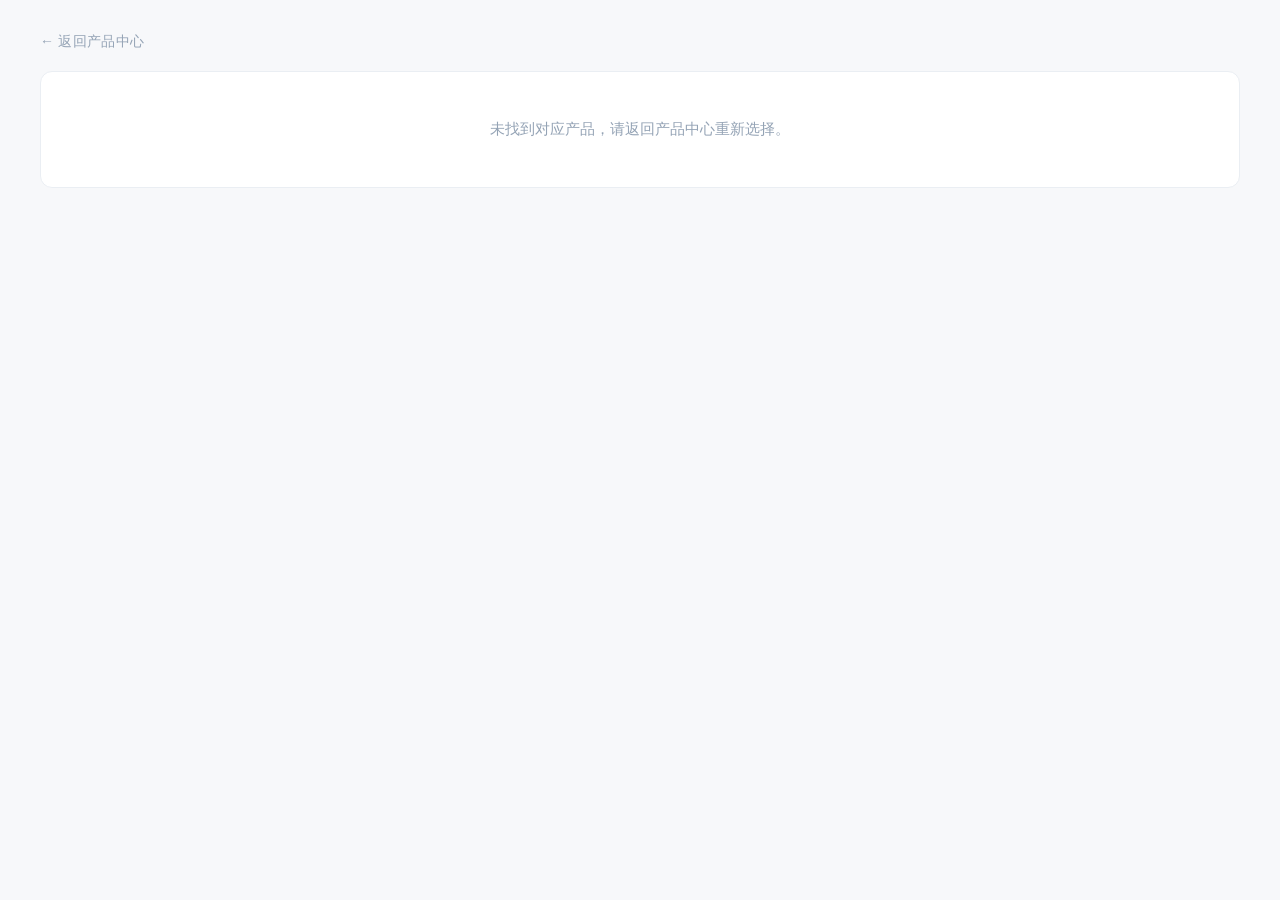
==== product-detail.html @ ca6d8522 "初始化项目：深圳林益科技有限公司企业官网 Co-Authored-By: Claude Opus 4.8 <noreply@anthropic.com>" ====
﻿<!doctype html>
<html lang="zh-CN">
<head>
  <meta charset="UTF-8" />
  <meta name="viewport" content="width=device-width, initial-scale=1.0" />
  <title>产品详情</title>
  <style>
    :root {
      --bg: #f7f8fa;
      --card: #ffffff;
      --line: #eaeef3;
      --title: #1a2b3c;
      --text: #5a6b7d;
      --brand: #1481cf;
      --brand-dark: #0c5f9c;
      --muted: #94a3b5;
      --accent: #ff8b00;
    }

    * {
      box-sizing: border-box;
    }

    body {
      margin: 0;
      background: var(--bg);
      color: var(--title);
      font-family: -apple-system, "PingFang SC", "Microsoft YaHei", sans-serif;
      -webkit-font-smoothing: antialiased;
    }

    .wrap {
      width: min(1200px, 100% - 48px);
      margin: 32px auto 48px;
    }

    .back-link {
      display: inline-flex;
      align-items: center;
      gap: 6px;
      margin-bottom: 20px;
      color: var(--muted);
      text-decoration: none;
      font-size: 14px;
      letter-spacing: 0.02em;
      transition: color 0.2s;
    }

    .back-link:hover {
      color: var(--brand);
    }

    .card {
      background: var(--card);
      border: 1px solid var(--line);
      border-radius: 12px;
      overflow: hidden;
      box-shadow: 0 4px 24px rgba(0, 0, 0, 0.04), 0 1px 2px rgba(0, 0, 0, 0.02);
    }

    .main {
      display: grid;
      grid-template-columns: minmax(340px, 1.05fr) minmax(360px, 1fr);
      gap: 0;
    }

    .gallery {
      border-right: 1px solid var(--line);
      padding: 24px;
      background: #fcfdfe;
    }

    .main-image {
      position: relative;
      width: 100%;
      aspect-ratio: 4 / 3;
      border: 1px solid var(--line);
      background: #f5f8fb;
      border-radius: 8px;
      overflow: hidden;
      display: grid;
      place-items: center;
    }

    .main-image img {
      width: 100%;
      height: 100%;
      object-fit: contain;
      opacity: 0;
      transform: scale(1.015);
      transition: opacity 0.4s ease, transform 0.4s ease;
      user-select: none;
    }

    .main-image img.is-visible {
      opacity: 1;
      transform: scale(1);
    }

    .image-fallback {
      color: var(--muted);
      font-size: 14px;
    }

    .gallery-nav {
      position: absolute;
      top: 50%;
      transform: translateY(-50%);
      z-index: 3;
      width: 36px;
      height: 36px;
      border: none;
      border-radius: 50%;
      background: rgba(10, 30, 50, 0.6);
      color: #fff;
      font-size: 18px;
      line-height: 1;
      cursor: pointer;
      display: none;
      backdrop-filter: blur(4px);
      transition: background 0.2s;
    }

    .gallery-nav:hover {
      background: rgba(10, 30, 50, 0.85);
    }

    .gallery-nav.prev {
      left: 12px;
    }

    .gallery-nav.next {
      right: 12px;
    }

    .main-image:hover .gallery-nav {
      display: inline-grid;
      place-items: center;
    }

    .thumbs {
      margin-top: 14px;
      display: grid;
      grid-template-columns: repeat(5, minmax(0, 1fr));
      gap: 10px;
    }

    .thumb {
      border: 2px solid transparent;
      border-radius: 6px;
      background: #fff;
      padding: 0;
      height: 68px;
      cursor: pointer;
      overflow: hidden;
      transition: border-color 0.2s, box-shadow 0.2s;
    }

    .thumb:hover {
      border-color: #c8d6e5;
    }

    .thumb img {
      width: 100%;
      height: 100%;
      object-fit: cover;
      display: block;
    }

    .thumb.active {
      border-color: var(--brand);
      box-shadow: 0 0 0 2px rgba(20, 129, 207, 0.15);
    }

    .info {
      padding: 28px;
    }

    .meta {
      display: flex;
      align-items: flex-end;
      justify-content: space-between;
      gap: 16px;
      border-bottom: 1px solid var(--line);
      padding-bottom: 16px;
      margin-bottom: 20px;
    }

    .title {
      margin: 0;
      font-size: 28px;
      font-weight: 700;
      line-height: 1.2;
      letter-spacing: -0.01em;
      color: var(--title);
    }

    .code {
      color: var(--muted);
      font-size: 13px;
      white-space: nowrap;
      font-family: "SF Mono", "Consolas", monospace;
    }

    .industry {
      display: inline-flex;
      align-items: center;
      margin-bottom: 16px;
      padding: 5px 12px;
      border-radius: 6px;
      background: linear-gradient(135deg, #edf5ff, #f0f7ff);
      color: var(--brand);
      font-size: 13px;
      font-weight: 500;
      letter-spacing: 0.02em;
    }

    .section {
      margin-top: 22px;
    }

    .section h3 {
      margin: 0 0 12px;
      font-size: 16px;
      font-weight: 600;
      line-height: 1.3;
      color: var(--title);
      letter-spacing: 0.01em;
    }

    .summary {
      margin: 0;
      color: var(--text);
      line-height: 1.85;
      white-space: pre-line;
      font-size: 14.5px;
    }

    .feature-list {
      margin: 0;
      padding-left: 20px;
      display: grid;
      gap: 8px;
      color: var(--text);
      font-size: 14px;
      line-height: 1.7;
    }

    .feature-list li::marker {
      color: var(--brand);
    }

    .variants {
      margin-top: 0;
      border-top: 1px solid var(--line);
      padding: 28px;
    }

    .variants h3 {
      margin: 0 0 18px;
      font-size: 18px;
      font-weight: 700;
      color: var(--title);
      letter-spacing: -0.01em;
    }

    .variant-simple {
      width: 100%;
      border-collapse: collapse;
      font-size: 13.5px;
      color: var(--text);
      background: #fff;
      border: 1px solid var(--line);
      border-radius: 8px;
      overflow: hidden;
    }

    .variant-simple th,
    .variant-simple td {
      border-bottom: 1px solid var(--line);
      padding: 11px 14px;
      text-align: left;
      vertical-align: top;
      white-space: pre-line;
      line-height: 1.6;
    }

    .variant-simple tr:last-child td {
      border-bottom: none;
    }

    .variant-simple th {
      background: #f8fafc;
      color: var(--title);
      font-weight: 600;
      font-size: 13px;
      letter-spacing: 0.02em;
    }

    .variant-block {
      border: 1px solid var(--line);
      border-radius: 10px;
      background: #fff;
      overflow: hidden;
      margin-top: 18px;
      box-shadow: 0 2px 12px rgba(0, 0, 0, 0.03);
      transition: box-shadow 0.2s;
    }

    .variant-block:hover {
      box-shadow: 0 4px 20px rgba(0, 0, 0, 0.06);
    }

    .variant-title {
      margin: 0;
      padding: 16px 20px;
      font-size: 15px;
      font-weight: 600;
      color: var(--title);
      background: #f8fafc;
      border-left: 3px solid var(--brand);
      border-bottom: 1px solid var(--line);
    }

    .group-table {
      width: 100%;
      border-collapse: collapse;
      table-layout: fixed;
      font-size: 13.5px;
      color: var(--text);
    }

    .group-table th,
    .group-table td {
      border-bottom: 1px solid var(--line);
      padding: 10px 14px;
      text-align: left;
      vertical-align: top;
      white-space: pre-line;
      line-height: 1.6;
    }

    .group-table tr:last-child td {
      border-bottom: none;
    }

    .group-table th {
      width: 28%;
      background: #fafbfd;
      color: var(--title);
      font-weight: 600;
      font-size: 13px;
    }

    .not-found {
      border: 1px solid var(--line);
      background: #fff;
      padding: 48px 24px;
      text-align: center;
      color: var(--muted);
      border-radius: 12px;
      font-size: 15px;
    }

    @media (max-width: 980px) {
      .main {
        grid-template-columns: 1fr;
      }

      .gallery {
        border-right: none;
        border-bottom: 1px solid var(--line);
      }

      .title {
        font-size: 24px;
      }

      .thumbs {
        grid-template-columns: repeat(4, minmax(0, 1fr));
      }

      .main-image:hover .gallery-nav {
        display: inline-grid;
      }
    }

    @media (max-width: 640px) {
      .wrap {
        width: calc(100% - 24px);
        margin-top: 16px;
        margin-bottom: 32px;
      }

      .info {
        padding: 20px;
      }

      .variants {
        padding: 20px;
      }

      .meta {
        align-items: flex-start;
        flex-direction: column;
        gap: 8px;
      }

      .title {
        font-size: 22px;
      }

      .thumbs {
        grid-template-columns: repeat(3, minmax(0, 1fr));
      }
    }
  </style>
  <script defer src="./site-data.js"></script>
  <script defer src="./product-detail-data.js"></script>
</head>
<body>
  <main class="wrap">
    <a class="back-link" href="./index.html#products">← 返回产品中心</a>
    <section id="detailRoot"></section>
  </main>

  <script>
    (function () {
      function getCode() {
        var params = new URLSearchParams(window.location.search);
        return params.get("code");
      }

      function createElement(tag, className, text) {
        var node = document.createElement(tag);
        if (className) {
          node.className = className;
        }
        if (typeof text === "string") {
          node.textContent = text;
        }
        return node;
      }

      function buildGallery(images, productName) {
        var gallery = createElement("section", "gallery");
        var mainImage = createElement("div", "main-image");
        var image = document.createElement("img");
        var thumbs = createElement("div", "thumbs");
        var prev = createElement("button", "gallery-nav prev", "‹");
        var next = createElement("button", "gallery-nav next", "›");
        var index = 0;
        var buttons = [];

        prev.type = "button";
        next.type = "button";
        prev.setAttribute("aria-label", "上一张");
        next.setAttribute("aria-label", "下一张");

        function renderMain(nextIndex) {
          if (images.length === 0) {
            return;
          }

          index = nextIndex;
          image.classList.remove("is-visible");

          window.setTimeout(function () {
            image.src = images[index];
            image.alt = productName + " 图片 " + (index + 1);
            image.classList.add("is-visible");
          }, 100);

          buttons.forEach(function (button, buttonIndex) {
            button.classList.toggle("active", buttonIndex === index);
          });
        }

        if (!images || images.length === 0) {
          mainImage.appendChild(createElement("div", "image-fallback", "暂无产品图片"));
          gallery.appendChild(mainImage);
          return gallery;
        }

        image.loading = "lazy";
        image.draggable = false;
        image.addEventListener("load", function () {
          image.classList.add("is-visible");
        });
        image.addEventListener("error", function () {
          image.classList.remove("is-visible");
          image.removeAttribute("src");
          mainImage.innerHTML = "";
          mainImage.appendChild(createElement("div", "image-fallback", "图片加载失败"));
        });

        if (images.length > 1) {
          prev.addEventListener("click", function () {
            var nextIndex = index - 1;
            if (nextIndex < 0) {
              nextIndex = images.length - 1;
            }
            renderMain(nextIndex);
          });

          next.addEventListener("click", function () {
            var nextIndex = index + 1;
            if (nextIndex >= images.length) {
              nextIndex = 0;
            }
            renderMain(nextIndex);
          });

          mainImage.appendChild(prev);
          mainImage.appendChild(next);
        }

        mainImage.appendChild(image);
        gallery.appendChild(mainImage);

        images.forEach(function (src, i) {
          var thumb = createElement("button", "thumb", "");
          var thumbImage = document.createElement("img");

          thumb.type = "button";
          thumbImage.src = src;
          thumbImage.alt = productName + " 缩略图 " + (i + 1);
          thumbImage.loading = "lazy";
          thumbImage.addEventListener("error", function () {
            thumb.disabled = true;
          });
          thumb.appendChild(thumbImage);
          thumb.addEventListener("click", function () {
            renderMain(i);
          });

          buttons.push(thumb);
          thumbs.appendChild(thumb);
        });

        if (images.length > 1) {
          gallery.appendChild(thumbs);
        }

        renderMain(0);
        return gallery;
      }

      function buildInfo(detailProduct, summaryText) {
        var info = createElement("section", "info");
        var meta = createElement("div", "meta");
        var title = createElement("h1", "title", detailProduct.name);
        var code = createElement("span", "code", "产品编号：" + detailProduct.code);
        var industry = createElement("span", "industry", detailProduct.industry || "未分类");

        meta.appendChild(title);
        meta.appendChild(code);
        info.appendChild(meta);
        info.appendChild(industry);

        if (summaryText) {
          var summarySection = createElement("section", "section");
          summarySection.appendChild(createElement("h3", "", "产品概述"));
          summarySection.appendChild(createElement("p", "summary", summaryText));
          info.appendChild(summarySection);
        }

        if (detailProduct.coreFeatures && detailProduct.coreFeatures.length > 0) {
          var featureSection = createElement("section", "section");
          var featureList = createElement("ul", "feature-list");

          featureSection.appendChild(createElement("h3", "", "核心参数"));

          detailProduct.coreFeatures.forEach(function (feature) {
            featureList.appendChild(createElement("li", "", feature));
          });

          featureSection.appendChild(featureList);
          info.appendChild(featureSection);
        }

        return info;
      }

      function buildSimpleVariants(rows) {
        var table = createElement("table", "variant-simple");
        var thead = document.createElement("thead");
        var tbody = document.createElement("tbody");
        var headRow = document.createElement("tr");
        var visibleRows = rows.filter(function (row) {
          return row && row.model && row.model !== "车型";
        });

        ["型号", "配置", "配件信息", "装柜信息"].forEach(function (title) {
          headRow.appendChild(createElement("th", "", title));
        });

        thead.appendChild(headRow);
        table.appendChild(thead);

        visibleRows.forEach(function (row) {
          var tr = document.createElement("tr");
          var noteText = row.note_raw || "";
          var accessories = noteText;
          var shipping = "-";

          if (noteText.includes("40尺")) {
            var parts = noteText.split(/(?=40尺)/);
            accessories = parts[0].replace(/[、\s]+$/, '') || "-";
            shipping = parts[1].trim() || "-";
          } else if (noteText === "-" || noteText === "") {
            accessories = "-";
          }

          tr.appendChild(createElement("td", "", row.model || "-"));
          tr.appendChild(createElement("td", "", row.config_raw || "-"));
          tr.appendChild(createElement("td", "", accessories));
          tr.appendChild(createElement("td", "", shipping));
          tbody.appendChild(tr);
        });

        table.appendChild(tbody);
        return table;
      }

      function buildStructuredVariant(variantItem) {
        var block = createElement("article", "variant-block");
        var title = createElement("h4", "variant-title", variantItem.variant || "规格");
        var params = variantItem.params || {};

        block.appendChild(title);

        Object.keys(params).forEach(function (groupKey) {
          var table = createElement("table", "group-table");
          var groupHead = document.createElement("tr");
          var headCell = createElement("th", "", groupKey);
          var headValue = createElement("th", "", "参数值");

          groupHead.appendChild(headCell);
          groupHead.appendChild(headValue);
          table.appendChild(groupHead);

          Object.keys(params[groupKey] || {}).forEach(function (itemKey) {
            var row = document.createElement("tr");
            var keyCell = createElement("td", "", itemKey);
            var valueCell = createElement("td", "", String(params[groupKey][itemKey]));

            row.appendChild(keyCell);
            row.appendChild(valueCell);
            table.appendChild(row);
          });

          block.appendChild(table);
        });

        return block;
      }

      function buildVariants(variants) {
        if (!variants || variants.length === 0) {
          return null;
        }

        var section = createElement("section", "variants");
        var isSimple = variants.some(function (item) {
          return Object.prototype.hasOwnProperty.call(item, "model");
        });

        section.appendChild(createElement("h3", "", "详细规格"));

        if (isSimple) {
          section.appendChild(buildSimpleVariants(variants));
          return section;
        }

        variants.forEach(function (variantItem) {
          section.appendChild(buildStructuredVariant(variantItem));
        });

        return section;
      }

      function renderNotFound(root) {
        var box = createElement("div", "not-found", "未找到对应产品，请返回产品中心重新选择。");
        root.innerHTML = "";
        root.appendChild(box);
      }

      function init() {
        var root = document.getElementById("detailRoot");
        var code = getCode();
        var detailData = window.PRODUCT_DETAIL_DATA;
        var siteData = window.SITE_DATA;
        var detailProduct = null;
        var summaryProduct = null;
        var container = null;
        var main = null;
        var variants = null;

        if (!root) {
          return;
        }

        if (!detailData || !Array.isArray(detailData.products) || !code) {
          renderNotFound(root);
          return;
        }

        detailProduct = detailData.products.find(function (item) {
          return item.code === code;
        });

        if (!detailProduct) {
          renderNotFound(root);
          return;
        }

        if (siteData && Array.isArray(siteData.products)) {
          summaryProduct = siteData.products.find(function (item) {
            return item.code === code;
          });
        }

        container = createElement("article", "card");
        main = createElement("section", "main");

        main.appendChild(buildGallery(detailProduct.images || [], detailProduct.name));
        main.appendChild(buildInfo(detailProduct, summaryProduct ? summaryProduct.text : ""));
        container.appendChild(main);

        variants = buildVariants(detailProduct.variants || []);
        if (variants) {
          container.appendChild(variants);
        }

        root.innerHTML = "";
        root.appendChild(container);
      }

      document.addEventListener("DOMContentLoaded", init);
    })();
  </script>
</body>
</html>
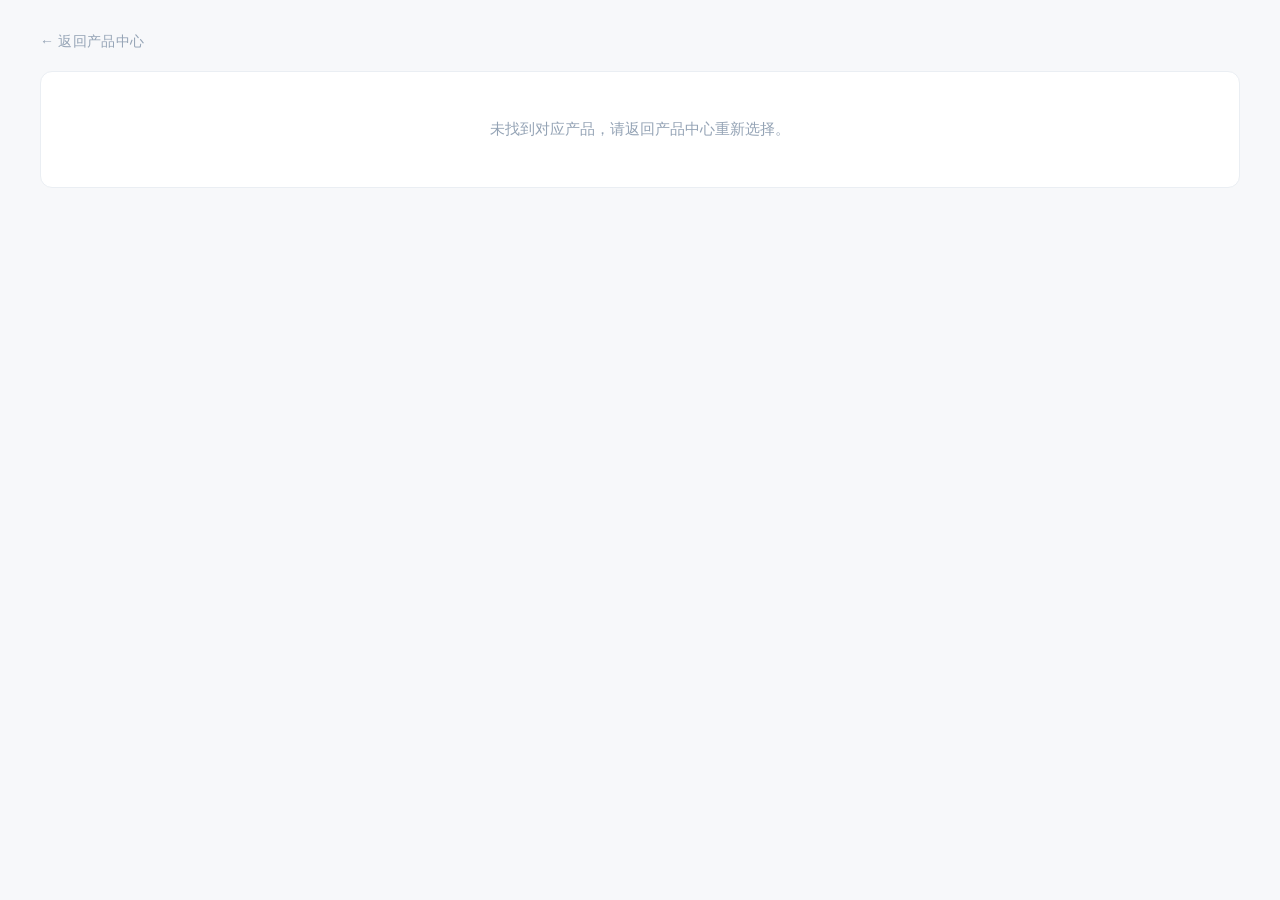
==== commit 634e3a49: "Optimize phone product detail gallery" ====
--- a/product-detail.html
+++ b/product-detail.html
@@ -59,27 +59,27 @@
     }
 
     .main {
-      display: grid;
-      grid-template-columns: minmax(340px, 1.05fr) minmax(360px, 1fr);
-      gap: 0;
+      display: block;
     }
 
     .gallery {
-      border-right: 1px solid var(--line);
-      padding: 24px;
+      padding: 28px 32px 24px;
+      border-bottom: 1px solid var(--line);
       background: #fcfdfe;
     }
 
     .main-image {
       position: relative;
-      width: 100%;
+      width: min(100%, 860px);
+      margin: 0 auto;
       aspect-ratio: 4 / 3;
       border: 1px solid var(--line);
       background: #f5f8fb;
-      border-radius: 8px;
+      border-radius: 12px;
       overflow: hidden;
       display: grid;
       place-items: center;
+      box-shadow: inset 0 1px 0 rgba(255, 255, 255, 0.6);
     }
 
     .main-image img {
@@ -99,7 +99,9 @@
 
     .image-fallback {
       color: var(--muted);
-      font-size: 14px;
+      font-size: 15px;
+      text-align: center;
+      padding: 0 20px;
     }
 
     .gallery-nav {
@@ -138,33 +140,172 @@
       place-items: center;
     }
 
-    .thumbs {
-      margin-top: 14px;
-      display: grid;
-      grid-template-columns: repeat(5, minmax(0, 1fr));
-      gap: 10px;
+    .gallery-caption {
+      margin-top: 18px;
+      text-align: center;
+    }
+
+    .gallery-product {
+      font-size: 16px;
+      font-weight: 600;
+      color: var(--title);
+      line-height: 1.5;
+    }
+
+    .gallery-model {
+      min-height: 24px;
+      margin-top: 4px;
+      color: var(--text);
+      font-size: 14px;
+      line-height: 1.6;
+    }
+
+    .thumbs-shell {
+      --thumb-width: 108px;
+      --thumb-gap: 12px;
+      position: relative;
+      display: flex;
+      justify-content: center;
+      align-items: center;
+      margin-top: 18px;
+      width: min(100%, calc(var(--thumb-width) * 5 + var(--thumb-gap) * 4 + 108px));
+      margin-left: auto;
+      margin-right: auto;
+    }
+
+    .thumbs-shell.is-scrollable {
+      padding: 0 54px;
+    }
+
+    .thumbs-shell.is-scrollable::before,
+    .thumbs-shell.is-scrollable::after {
+      content: "";
+      position: absolute;
+      top: 0;
+      bottom: 0;
+      width: 96px;
+      z-index: 1;
+      pointer-events: none;
+    }
+
+    .thumbs-shell.is-scrollable::before {
+      left: 0;
+      background:
+        linear-gradient(90deg, rgba(252, 253, 254, 0.98) 0%, rgba(252, 253, 254, 0.92) 28%, rgba(252, 253, 254, 0.62) 68%, rgba(252, 253, 254, 0) 100%);
+    }
+
+    .thumbs-shell.is-scrollable::after {
+      right: 0;
+      background:
+        linear-gradient(270deg, rgba(252, 253, 254, 0.98) 0%, rgba(252, 253, 254, 0.92) 28%, rgba(252, 253, 254, 0.62) 68%, rgba(252, 253, 254, 0) 100%);
+    }
+
+    .thumbs-viewport {
+      overflow-x: auto;
+      overflow-y: hidden;
+      width: min(100%, calc(var(--thumb-width) * 5 + var(--thumb-gap) * 4));
+      scroll-behavior: smooth;
+      scrollbar-width: none;
+      -ms-overflow-style: none;
+      touch-action: pan-x;
+    }
+
+    .thumbs-shell.is-static .thumbs-viewport {
+      width: auto;
+      max-width: 100%;
+    }
+
+    .thumbs-viewport::-webkit-scrollbar {
+      display: none;
+    }
+
+    .thumbs-track {
+      display: flex;
+      gap: var(--thumb-gap);
+      width: max-content;
+      margin: 0 auto;
+      padding: 4px 0;
+    }
+
+    .thumb-hotspot {
+      position: absolute;
+      top: 0;
+      bottom: 0;
+      width: 72px;
+      border: none;
+      display: none;
+      align-items: center;
+      justify-content: center;
+      color: rgba(26, 43, 60, 0.72);
+      font-size: 24px;
+      font-weight: 700;
+      cursor: pointer;
+      z-index: 3;
+      background: transparent;
+      transition: color 0.2s, opacity 0.2s, transform 0.2s;
+      opacity: 0.88;
+    }
+
+    .thumb-hotspot:hover {
+      color: var(--brand);
+      opacity: 1;
+      transform: scale(1.06);
+    }
+
+    .thumbs-shell.is-scrollable .thumb-hotspot {
+      display: flex;
+    }
+
+    .thumb-hotspot.left {
+      left: 0;
+    }
+
+    .thumb-hotspot.right {
+      right: 0;
     }
 
     .thumb {
+      width: 108px;
+      min-width: 108px;
       border: 2px solid transparent;
-      border-radius: 6px;
+      border-radius: 10px;
       background: #fff;
       padding: 0;
-      height: 68px;
       cursor: pointer;
       overflow: hidden;
       transition: border-color 0.2s, box-shadow 0.2s;
+      box-shadow: 0 2px 12px rgba(15, 32, 55, 0.04);
     }
 
     .thumb:hover {
       border-color: #c8d6e5;
+    }
+
+    .thumb-frame {
+      display: block;
+      width: 100%;
+      height: 72px;
+      overflow: hidden;
+      background: #f7f9fc;
     }
 
     .thumb img {
       width: 100%;
       height: 100%;
-      object-fit: cover;
+      object-fit: contain;
       display: block;
+    }
+
+    .thumb-label {
+      display: block;
+      padding: 8px 8px 10px;
+      color: var(--text);
+      font-size: 12px;
+      line-height: 1.4;
+      text-align: center;
+      white-space: nowrap;
+      overflow: hidden;
+      text-overflow: ellipsis;
     }
 
     .thumb.active {
@@ -173,26 +314,35 @@
     }
 
     .info {
-      padding: 28px;
+      padding: 28px 32px 32px;
     }
 
     .meta {
-      display: flex;
-      align-items: flex-end;
-      justify-content: space-between;
-      gap: 16px;
+      display: grid;
+      gap: 12px;
       border-bottom: 1px solid var(--line);
-      padding-bottom: 16px;
+      padding-bottom: 18px;
       margin-bottom: 20px;
     }
 
     .title {
       margin: 0;
-      font-size: 28px;
+      font-size: 30px;
       font-weight: 700;
       line-height: 1.2;
       letter-spacing: -0.01em;
       color: var(--title);
+    }
+
+    .meta-top {
+      display: flex;
+      align-items: flex-start;
+      justify-content: space-between;
+      gap: 16px;
+    }
+
+    .title-block {
+      min-width: 0;
     }
 
     .code {
@@ -215,6 +365,19 @@
       letter-spacing: 0.02em;
     }
 
+    .model-chip {
+      display: inline-flex;
+      align-items: center;
+      min-height: 34px;
+      padding: 7px 14px;
+      border-radius: 999px;
+      background: #fff4e6;
+      color: #a85b00;
+      font-size: 13px;
+      font-weight: 600;
+      letter-spacing: 0.01em;
+    }
+
     .section {
       margin-top: 22px;
     }
@@ -250,21 +413,7 @@
       color: var(--brand);
     }
 
-    .variants {
-      margin-top: 0;
-      border-top: 1px solid var(--line);
-      padding: 28px;
-    }
-
-    .variants h3 {
-      margin: 0 0 18px;
-      font-size: 18px;
-      font-weight: 700;
-      color: var(--title);
-      letter-spacing: -0.01em;
-    }
-
-    .variant-simple {
+    .detail-table {
       width: 100%;
       border-collapse: collapse;
       font-size: 13.5px;
@@ -275,21 +424,23 @@
       overflow: hidden;
     }
 
-    .variant-simple th,
-    .variant-simple td {
+    .detail-table th,
+    .detail-table td {
       border-bottom: 1px solid var(--line);
-      padding: 11px 14px;
+      padding: 12px 14px;
       text-align: left;
       vertical-align: top;
+      line-height: 1.7;
       white-space: pre-line;
-      line-height: 1.6;
-    }
-
-    .variant-simple tr:last-child td {
+    }
+
+    .detail-table tr:last-child th,
+    .detail-table tr:last-child td {
       border-bottom: none;
     }
 
-    .variant-simple th {
+    .detail-table th {
+      width: 22%;
       background: #f8fafc;
       color: var(--title);
       font-weight: 600;
@@ -363,21 +514,16 @@
     }
 
     @media (max-width: 980px) {
-      .main {
-        grid-template-columns: 1fr;
-      }
-
       .gallery {
-        border-right: none;
-        border-bottom: 1px solid var(--line);
+        padding: 24px;
+      }
+
+      .info {
+        padding: 24px;
       }
 
       .title {
-        font-size: 24px;
-      }
-
-      .thumbs {
-        grid-template-columns: repeat(4, minmax(0, 1fr));
+        font-size: 26px;
       }
 
       .main-image:hover .gallery-nav {
@@ -392,26 +538,49 @@
         margin-bottom: 32px;
       }
 
+      .gallery {
+        padding: 18px;
+      }
+
       .info {
         padding: 20px;
       }
 
-      .variants {
-        padding: 20px;
-      }
-
       .meta {
-        align-items: flex-start;
+        gap: 8px;
+      }
+
+      .meta-top {
         flex-direction: column;
-        gap: 8px;
       }
 
       .title {
         font-size: 22px;
       }
 
-      .thumbs {
-        grid-template-columns: repeat(3, minmax(0, 1fr));
+      .thumbs-shell {
+        width: 100%;
+      }
+
+      .thumbs-shell.is-scrollable {
+        padding: 0 38px;
+      }
+
+      .thumbs-viewport {
+        width: min(100%, calc(3 * var(--thumb-width) + var(--thumb-gap) * 2));
+      }
+
+      .thumb {
+        width: 96px;
+        min-width: 96px;
+      }
+
+      .thumb-frame {
+        height: 66px;
+      }
+
+      .thumb-hotspot {
+        width: 52px;
       }
     }
   </style>
@@ -442,248 +611,955 @@
         return node;
       }
 
-      function buildGallery(images, productName) {
-        var gallery = createElement("section", "gallery");
-        var mainImage = createElement("div", "main-image");
-        var image = document.createElement("img");
-        var thumbs = createElement("div", "thumbs");
-        var prev = createElement("button", "gallery-nav prev", "‹");
-        var next = createElement("button", "gallery-nav next", "›");
+      function getOptimizedGalleryImage(code, src) {
+        var optimizedByCode = {
+          "01": "./assets/optimized/products/energy-storage.jpg",
+          "02": "./assets/optimized/products/hybrid-inverter.jpg",
+          "03": "./assets/optimized/products/two-wheel-scooter.jpg",
+          "04": "./assets/optimized/products/tricycle.jpg",
+          "05": "./assets/optimized/products/e-bike.jpg",
+          "06": "./assets/optimized/products/projector.jpg",
+          "08": "./assets/optimized/products/bluetooth-speaker.jpg"
+        };
+
+        if (optimizedByCode[code]) {
+          return optimizedByCode[code];
+        }
+
+        return src;
+      }
+
+      function findSummaryProduct(siteData, code) {
+        var products = [];
         var index = 0;
-        var buttons = [];
-
-        prev.type = "button";
-        next.type = "button";
-        prev.setAttribute("aria-label", "上一张");
-        next.setAttribute("aria-label", "下一张");
-
-        function renderMain(nextIndex) {
-          if (images.length === 0) {
-            return;
-          }
-
-          index = nextIndex;
-          image.classList.remove("is-visible");
-
-          window.setTimeout(function () {
-            image.src = images[index];
-            image.alt = productName + " 图片 " + (index + 1);
-            image.classList.add("is-visible");
-          }, 100);
-
-          buttons.forEach(function (button, buttonIndex) {
-            button.classList.toggle("active", buttonIndex === index);
+
+        if (!siteData || !Array.isArray(siteData.products)) {
+          return null;
+        }
+
+        products = siteData.products;
+        for (index = 0; index < products.length; index += 1) {
+          if (products[index] && products[index].code === code) {
+            return products[index];
+          }
+        }
+
+        return null;
+      }
+
+      function getSafeText(value, fallback) {
+        if (typeof value === "string") {
+          if (value.trim()) {
+            return value.trim();
+          }
+        }
+
+        if (typeof fallback === "string") {
+          return fallback;
+        }
+
+        return "";
+      }
+
+      function splitTextLines(value) {
+        var lines = [];
+        var source = "";
+        var rawParts = [];
+        var index = 0;
+        var current = "";
+
+        if (typeof value !== "string") {
+          return lines;
+        }
+
+        source = value.replace(/\r\n/g, "\n");
+        rawParts = source.split("\n");
+        for (index = 0; index < rawParts.length; index += 1) {
+          current = rawParts[index].trim();
+          if (current) {
+            lines.push(current);
+          }
+        }
+
+        return lines;
+      }
+
+      function getDisplayImage(images, index, productCode) {
+        var safeImages = [];
+        var safeIndex = 0;
+        var imageItem = null;
+        var src = "";
+
+        if (!Array.isArray(images) || images.length === 0) {
+          return "";
+        }
+
+        safeImages = images;
+        safeIndex = index;
+        if (safeIndex < 0) {
+          safeIndex = 0;
+        }
+        if (safeIndex >= safeImages.length) {
+          safeIndex = safeImages.length - 1;
+        }
+
+        imageItem = safeImages[safeIndex];
+        if (imageItem && typeof imageItem === "object") {
+          src = getSafeText(imageItem.src, "");
+        } else {
+          src = imageItem;
+        }
+
+        return getOptimizedGalleryImage(productCode, src);
+      }
+
+      function getThumbImage(images, index) {
+        var safeImages = [];
+        var safeIndex = 0;
+        var imageItem = null;
+        var src = "";
+
+        if (!Array.isArray(images) || images.length === 0) {
+          return "";
+        }
+
+        safeImages = images;
+        safeIndex = index;
+        if (safeIndex < 0) {
+          safeIndex = 0;
+        }
+        if (safeIndex >= safeImages.length) {
+          safeIndex = safeImages.length - 1;
+        }
+
+        imageItem = safeImages[safeIndex];
+        if (imageItem && typeof imageItem === "object") {
+          src = getSafeText(imageItem.thumbSrc, "");
+          if (!src) {
+            src = getSafeText(imageItem.optimizedSrc, "");
+          }
+          if (!src) {
+            src = getSafeText(imageItem.src, "");
+          }
+          return src;
+        }
+
+        return getSafeText(imageItem, "");
+      }
+
+      function getDisplayModel(images, index, totalCount) {
+        var safeImages = [];
+        var safeIndex = 0;
+        var imageItem = null;
+        var modelName = "";
+
+        if (!Array.isArray(images) || images.length === 0) {
+          return "";
+        }
+
+        safeImages = images;
+        safeIndex = index;
+        if (safeIndex < 0) {
+          safeIndex = 0;
+        }
+        if (safeIndex >= safeImages.length) {
+          safeIndex = safeImages.length - 1;
+        }
+
+        imageItem = safeImages[safeIndex];
+        if (imageItem && typeof imageItem === "object") {
+          modelName = getSafeText(imageItem.model, "");
+        }
+
+        if (!modelName && totalCount > 1) {
+          modelName = "产品图片 " + String(index + 1);
+        }
+
+        return modelName;
+      }
+
+      function splitNoteText(noteText) {
+        var result = {
+          accessories: "-",
+          shipping: "-"
+        };
+        var safeText = "";
+        var shippingIndex = -1;
+
+        if (typeof noteText !== "string") {
+          return result;
+        }
+
+        safeText = noteText.trim();
+        if (!safeText || safeText === "-") {
+          return result;
+        }
+
+        shippingIndex = safeText.indexOf("40尺");
+        if (shippingIndex === -1) {
+          shippingIndex = safeText.indexOf("20尺");
+        }
+        if (shippingIndex === -1) {
+          shippingIndex = safeText.indexOf("柜");
+        }
+
+        if (shippingIndex > 0) {
+          result.accessories = safeText.slice(0, shippingIndex).replace(/[、\s]+$/, "").trim();
+          result.shipping = safeText.slice(shippingIndex).trim();
+        } else {
+          result.accessories = safeText;
+        }
+
+        if (!result.accessories) {
+          result.accessories = "-";
+        }
+        if (!result.shipping) {
+          result.shipping = "-";
+        }
+
+        return result;
+      }
+
+      function createSimpleDisplayItem(detailProduct, row, summaryText, imageSrc, index) {
+        var noteInfo = splitNoteText(row.note_raw);
+        var featureLines = splitTextLines(row.config_raw);
+        var detailRows = [];
+
+        detailRows.push({
+          label: "型号",
+          value: getSafeText(row.model, "-")
+        });
+
+        if (getSafeText(row.category, "")) {
+          detailRows.push({
+            label: "类别",
+            value: getSafeText(row.category, "-")
           });
         }
 
-        if (!images || images.length === 0) {
-          mainImage.appendChild(createElement("div", "image-fallback", "暂无产品图片"));
-          gallery.appendChild(mainImage);
-          return gallery;
-        }
-
-        image.loading = "lazy";
-        image.draggable = false;
-        image.addEventListener("load", function () {
-          image.classList.add("is-visible");
+        detailRows.push({
+          label: "配置",
+          value: getSafeText(row.config_raw, "-")
         });
-        image.addEventListener("error", function () {
-          image.classList.remove("is-visible");
-          image.removeAttribute("src");
-          mainImage.innerHTML = "";
-          mainImage.appendChild(createElement("div", "image-fallback", "图片加载失败"));
+        detailRows.push({
+          label: "配件信息",
+          value: noteInfo.accessories
         });
-
-        if (images.length > 1) {
-          prev.addEventListener("click", function () {
-            var nextIndex = index - 1;
-            if (nextIndex < 0) {
-              nextIndex = images.length - 1;
+        detailRows.push({
+          label: "装柜信息",
+          value: noteInfo.shipping
+        });
+
+        return {
+          id: detailProduct.code + "-simple-" + String(index),
+          type: "simple",
+          title: getSafeText(detailProduct.name, "产品详情"),
+          modelName: getSafeText(row.model, ""),
+          imageSrc: imageSrc,
+          summary: getSafeText(summaryText, ""),
+          industry: getSafeText(detailProduct.industry, "未分类"),
+          productCode: getSafeText(detailProduct.code, "-"),
+          features: featureLines,
+          detailRows: detailRows,
+          structuredParams: null
+        };
+      }
+
+      function createStructuredDisplayItem(detailProduct, variantItem, summaryText, imageSrc, index) {
+        var features = [];
+        var coreFeatures = [];
+        var featureIndex = 0;
+
+        if (Array.isArray(detailProduct.coreFeatures)) {
+          coreFeatures = detailProduct.coreFeatures;
+        }
+
+        for (featureIndex = 0; featureIndex < coreFeatures.length; featureIndex += 1) {
+          if (typeof coreFeatures[featureIndex] === "string" && coreFeatures[featureIndex].trim()) {
+            features.push(coreFeatures[featureIndex].trim());
+          }
+        }
+
+        return {
+          id: detailProduct.code + "-structured-" + String(index),
+          type: "structured",
+          title: getSafeText(detailProduct.name, "产品详情"),
+          modelName: getSafeText(variantItem.variant, ""),
+          imageSrc: imageSrc,
+          summary: getSafeText(summaryText, ""),
+          industry: getSafeText(detailProduct.industry, "未分类"),
+          productCode: getSafeText(detailProduct.code, "-"),
+          features: features,
+          detailRows: [],
+          structuredParams: variantItem.params || {}
+        };
+      }
+
+      function createProductDisplayItem(detailProduct, summaryText, imageSrc, index, totalCount) {
+        var features = [];
+        var coreFeatures = [];
+        var featureIndex = 0;
+        var modelName = getDisplayModel(detailProduct.images, index, totalCount);
+
+        if (Array.isArray(detailProduct.coreFeatures)) {
+          coreFeatures = detailProduct.coreFeatures;
+        }
+
+        for (featureIndex = 0; featureIndex < coreFeatures.length; featureIndex += 1) {
+          if (typeof coreFeatures[featureIndex] === "string" && coreFeatures[featureIndex].trim()) {
+            features.push(coreFeatures[featureIndex].trim());
+          }
+        }
+
+        return {
+          id: detailProduct.code + "-product-" + String(index),
+          type: "product",
+          title: getSafeText(detailProduct.name, "产品详情"),
+          modelName: modelName,
+          imageSrc: imageSrc,
+          thumbSrc: getThumbImage(detailProduct.images, index),
+          summary: getSafeText(summaryText, ""),
+          industry: getSafeText(detailProduct.industry, "未分类"),
+          productCode: getSafeText(detailProduct.code, "-"),
+          features: features,
+          detailRows: [],
+          structuredParams: null
+        };
+      }
+
+      function buildDisplayItems(detailProduct, summaryText) {
+        var items = [];
+        var variants = [];
+        var images = [];
+        var variantIndex = 0;
+        var imageIndex = 0;
+        var variantItem = null;
+        var row = null;
+
+        if (!detailProduct) {
+          return items;
+        }
+
+        if (Array.isArray(detailProduct.variants)) {
+          variants = detailProduct.variants;
+        }
+        if (Array.isArray(detailProduct.images)) {
+          images = detailProduct.images;
+        }
+
+        for (variantIndex = 0; variantIndex < variants.length; variantIndex += 1) {
+          variantItem = variants[variantIndex];
+          if (!variantItem || typeof variantItem !== "object") {
+            continue;
+          }
+
+          if (Object.prototype.hasOwnProperty.call(variantItem, "model")) {
+            row = variantItem;
+            if (!getSafeText(row.model, "") || row.model === "车型") {
+              continue;
             }
-            renderMain(nextIndex);
-          });
-
-          next.addEventListener("click", function () {
-            var nextIndex = index + 1;
-            if (nextIndex >= images.length) {
-              nextIndex = 0;
-            }
-            renderMain(nextIndex);
-          });
-
-          mainImage.appendChild(prev);
-          mainImage.appendChild(next);
-        }
-
-        mainImage.appendChild(image);
-        gallery.appendChild(mainImage);
-
-        images.forEach(function (src, i) {
-          var thumb = createElement("button", "thumb", "");
-          var thumbImage = document.createElement("img");
-
-          thumb.type = "button";
-          thumbImage.src = src;
-          thumbImage.alt = productName + " 缩略图 " + (i + 1);
-          thumbImage.loading = "lazy";
-          thumbImage.addEventListener("error", function () {
-            thumb.disabled = true;
-          });
-          thumb.appendChild(thumbImage);
-          thumb.addEventListener("click", function () {
-            renderMain(i);
-          });
-
-          buttons.push(thumb);
-          thumbs.appendChild(thumb);
-        });
-
-        if (images.length > 1) {
-          gallery.appendChild(thumbs);
-        }
-
-        renderMain(0);
-        return gallery;
-      }
-
-      function buildInfo(detailProduct, summaryText) {
-        var info = createElement("section", "info");
-        var meta = createElement("div", "meta");
-        var title = createElement("h1", "title", detailProduct.name);
-        var code = createElement("span", "code", "产品编号：" + detailProduct.code);
-        var industry = createElement("span", "industry", detailProduct.industry || "未分类");
-
-        meta.appendChild(title);
-        meta.appendChild(code);
-        info.appendChild(meta);
-        info.appendChild(industry);
-
-        if (summaryText) {
-          var summarySection = createElement("section", "section");
-          summarySection.appendChild(createElement("h3", "", "产品概述"));
-          summarySection.appendChild(createElement("p", "summary", summaryText));
-          info.appendChild(summarySection);
-        }
-
-        if (detailProduct.coreFeatures && detailProduct.coreFeatures.length > 0) {
-          var featureSection = createElement("section", "section");
-          var featureList = createElement("ul", "feature-list");
-
-          featureSection.appendChild(createElement("h3", "", "核心参数"));
-
-          detailProduct.coreFeatures.forEach(function (feature) {
-            featureList.appendChild(createElement("li", "", feature));
-          });
-
-          featureSection.appendChild(featureList);
-          info.appendChild(featureSection);
-        }
-
-        return info;
-      }
-
-      function buildSimpleVariants(rows) {
-        var table = createElement("table", "variant-simple");
-        var thead = document.createElement("thead");
-        var tbody = document.createElement("tbody");
-        var headRow = document.createElement("tr");
-        var visibleRows = rows.filter(function (row) {
-          return row && row.model && row.model !== "车型";
-        });
-
-        ["型号", "配置", "配件信息", "装柜信息"].forEach(function (title) {
-          headRow.appendChild(createElement("th", "", title));
-        });
-
-        thead.appendChild(headRow);
-        table.appendChild(thead);
-
-        visibleRows.forEach(function (row) {
-          var tr = document.createElement("tr");
-          var noteText = row.note_raw || "";
-          var accessories = noteText;
-          var shipping = "-";
-
-          if (noteText.includes("40尺")) {
-            var parts = noteText.split(/(?=40尺)/);
-            accessories = parts[0].replace(/[、\s]+$/, '') || "-";
-            shipping = parts[1].trim() || "-";
-          } else if (noteText === "-" || noteText === "") {
-            accessories = "-";
-          }
-
-          tr.appendChild(createElement("td", "", row.model || "-"));
-          tr.appendChild(createElement("td", "", row.config_raw || "-"));
-          tr.appendChild(createElement("td", "", accessories));
-          tr.appendChild(createElement("td", "", shipping));
-          tbody.appendChild(tr);
-        });
-
-        table.appendChild(tbody);
-        return table;
-      }
-
-      function buildStructuredVariant(variantItem) {
-        var block = createElement("article", "variant-block");
-        var title = createElement("h4", "variant-title", variantItem.variant || "规格");
-        var params = variantItem.params || {};
-
-        block.appendChild(title);
-
-        Object.keys(params).forEach(function (groupKey) {
-          var table = createElement("table", "group-table");
-          var groupHead = document.createElement("tr");
-          var headCell = createElement("th", "", groupKey);
-          var headValue = createElement("th", "", "参数值");
-
-          groupHead.appendChild(headCell);
-          groupHead.appendChild(headValue);
-          table.appendChild(groupHead);
-
-          Object.keys(params[groupKey] || {}).forEach(function (itemKey) {
-            var row = document.createElement("tr");
-            var keyCell = createElement("td", "", itemKey);
-            var valueCell = createElement("td", "", String(params[groupKey][itemKey]));
-
-            row.appendChild(keyCell);
-            row.appendChild(valueCell);
-            table.appendChild(row);
-          });
-
-          block.appendChild(table);
-        });
-
-        return block;
-      }
-
-      function buildVariants(variants) {
-        if (!variants || variants.length === 0) {
-          return null;
-        }
-
-        var section = createElement("section", "variants");
-        var isSimple = variants.some(function (item) {
-          return Object.prototype.hasOwnProperty.call(item, "model");
-        });
-
-        section.appendChild(createElement("h3", "", "详细规格"));
-
-        if (isSimple) {
-          section.appendChild(buildSimpleVariants(variants));
-          return section;
-        }
-
-        variants.forEach(function (variantItem) {
-          section.appendChild(buildStructuredVariant(variantItem));
-        });
-
-        return section;
+
+            items.push(
+              createSimpleDisplayItem(
+                detailProduct,
+                row,
+                summaryText,
+                getDisplayImage(images, items.length, detailProduct.code),
+                items.length
+              )
+            );
+            continue;
+          }
+
+          items.push(
+            createStructuredDisplayItem(
+              detailProduct,
+              variantItem,
+              summaryText,
+              getDisplayImage(images, items.length, detailProduct.code),
+              items.length
+            )
+          );
+        }
+
+        if (items.length > 0) {
+          return items;
+        }
+
+        if (images.length === 0) {
+          items.push(createProductDisplayItem(detailProduct, summaryText, "", 0, 1));
+          return items;
+        }
+
+        for (imageIndex = 0; imageIndex < images.length; imageIndex += 1) {
+          items.push(
+            createProductDisplayItem(
+              detailProduct,
+              summaryText,
+              getDisplayImage(images, imageIndex, detailProduct.code),
+              imageIndex,
+              images.length
+            )
+          );
+        }
+
+        return items;
       }
 
       function renderNotFound(root) {
         var box = createElement("div", "not-found", "未找到对应产品，请返回产品中心重新选择。");
         root.innerHTML = "";
         root.appendChild(box);
+      }
+
+      function buildLayout() {
+        var refs = {};
+        var card = createElement("article", "card");
+        var main = createElement("section", "main");
+        var gallery = createElement("section", "gallery");
+        var mainImage = createElement("div", "main-image");
+        var image = document.createElement("img");
+        var fallback = createElement("div", "image-fallback", "暂无产品图片");
+        var prev = createElement("button", "gallery-nav prev", "‹");
+        var next = createElement("button", "gallery-nav next", "›");
+        var caption = createElement("div", "gallery-caption");
+        var galleryProduct = createElement("div", "gallery-product");
+        var galleryModel = createElement("div", "gallery-model");
+        var thumbsShell = createElement("div", "thumbs-shell is-static");
+        var leftHotspot = createElement("button", "thumb-hotspot left", "‹");
+        var rightHotspot = createElement("button", "thumb-hotspot right", "›");
+        var thumbsViewport = createElement("div", "thumbs-viewport");
+        var thumbsTrack = createElement("div", "thumbs-track");
+        var info = createElement("section", "info");
+        var meta = createElement("div", "meta");
+        var metaTop = createElement("div", "meta-top");
+        var titleBlock = createElement("div", "title-block");
+        var title = createElement("h1", "title");
+        var code = createElement("span", "code");
+        var industry = createElement("span", "industry");
+        var modelChip = createElement("div", "model-chip");
+        var summarySection = createElement("section", "section");
+        var summaryTitle = createElement("h3", "", "产品概述");
+        var summary = createElement("p", "summary");
+        var featureSection = createElement("section", "section");
+        var featureTitle = createElement("h3", "", "当前型号配置");
+        var featureList = createElement("ul", "feature-list");
+        var detailSection = createElement("section", "section");
+        var detailTitle = createElement("h3", "", "详细规格");
+        var detailContent = createElement("div", "variant-container");
+
+        prev.type = "button";
+        next.type = "button";
+        leftHotspot.type = "button";
+        rightHotspot.type = "button";
+
+        prev.setAttribute("aria-label", "上一项");
+        next.setAttribute("aria-label", "下一项");
+        leftHotspot.setAttribute("aria-label", "向左滚动缩略图");
+        rightHotspot.setAttribute("aria-label", "向右滚动缩略图");
+
+        image.loading = "eager";
+        image.decoding = "async";
+        image.fetchPriority = "high";
+        image.draggable = false;
+
+        mainImage.appendChild(fallback);
+        mainImage.appendChild(prev);
+        mainImage.appendChild(next);
+        mainImage.appendChild(image);
+
+        caption.appendChild(galleryProduct);
+        caption.appendChild(galleryModel);
+
+        thumbsViewport.appendChild(thumbsTrack);
+        thumbsShell.appendChild(leftHotspot);
+        thumbsShell.appendChild(thumbsViewport);
+        thumbsShell.appendChild(rightHotspot);
+
+        gallery.appendChild(mainImage);
+        gallery.appendChild(caption);
+        gallery.appendChild(thumbsShell);
+
+        titleBlock.appendChild(title);
+        titleBlock.appendChild(industry);
+        metaTop.appendChild(titleBlock);
+        metaTop.appendChild(code);
+        meta.appendChild(metaTop);
+        meta.appendChild(modelChip);
+
+        summarySection.appendChild(summaryTitle);
+        summarySection.appendChild(summary);
+
+        featureSection.appendChild(featureTitle);
+        featureSection.appendChild(featureList);
+
+        detailSection.appendChild(detailTitle);
+        detailSection.appendChild(detailContent);
+
+        info.appendChild(meta);
+        info.appendChild(summarySection);
+        info.appendChild(featureSection);
+        info.appendChild(detailSection);
+
+        main.appendChild(gallery);
+        main.appendChild(info);
+        card.appendChild(main);
+
+        refs.card = card;
+        refs.image = image;
+        refs.fallback = fallback;
+        refs.prev = prev;
+        refs.next = next;
+        refs.galleryProduct = galleryProduct;
+        refs.galleryModel = galleryModel;
+        refs.thumbsShell = thumbsShell;
+        refs.leftHotspot = leftHotspot;
+        refs.rightHotspot = rightHotspot;
+        refs.thumbsViewport = thumbsViewport;
+        refs.thumbsTrack = thumbsTrack;
+        refs.title = title;
+        refs.code = code;
+        refs.industry = industry;
+        refs.modelChip = modelChip;
+        refs.summarySection = summarySection;
+        refs.summary = summary;
+        refs.featureSection = featureSection;
+        refs.featureTitle = featureTitle;
+        refs.featureList = featureList;
+        refs.detailSection = detailSection;
+        refs.detailContent = detailContent;
+        refs.thumbButtons = [];
+
+        return refs;
+      }
+
+      function buildDetailTable(rows) {
+        var table = createElement("table", "detail-table");
+        var tbody = document.createElement("tbody");
+        var index = 0;
+        var row = null;
+        var tr = null;
+
+        for (index = 0; index < rows.length; index += 1) {
+          row = rows[index];
+          if (!row) {
+            continue;
+          }
+
+          tr = document.createElement("tr");
+          tr.appendChild(createElement("th", "", getSafeText(row.label, "-")));
+          tr.appendChild(createElement("td", "", getSafeText(row.value, "-")));
+          tbody.appendChild(tr);
+        }
+
+        table.appendChild(tbody);
+        return table;
+      }
+
+      function buildStructuredTables(params) {
+        var fragment = document.createDocumentFragment();
+        var groupKeys = [];
+        var groupIndex = 0;
+        var groupKey = "";
+        var groupParams = null;
+        var itemKeys = [];
+        var itemIndex = 0;
+        var itemKey = "";
+        var block = null;
+        var title = null;
+        var table = null;
+        var tbody = null;
+        var row = null;
+
+        if (!params || typeof params !== "object") {
+          return fragment;
+        }
+
+        groupKeys = Object.keys(params);
+        for (groupIndex = 0; groupIndex < groupKeys.length; groupIndex += 1) {
+          groupKey = groupKeys[groupIndex];
+          groupParams = params[groupKey];
+          block = createElement("article", "variant-block");
+          title = createElement("h4", "variant-title", groupKey);
+          table = createElement("table", "detail-table");
+          tbody = document.createElement("tbody");
+
+          itemKeys = Object.keys(groupParams || {});
+          for (itemIndex = 0; itemIndex < itemKeys.length; itemIndex += 1) {
+            itemKey = itemKeys[itemIndex];
+            row = document.createElement("tr");
+            row.appendChild(createElement("th", "", itemKey));
+            row.appendChild(createElement("td", "", String(groupParams[itemKey])));
+            tbody.appendChild(row);
+          }
+
+          table.appendChild(tbody);
+          block.appendChild(title);
+          block.appendChild(table);
+          fragment.appendChild(block);
+        }
+
+        return fragment;
+      }
+
+      function createThumbButton(item, index, onClick) {
+        var button = createElement("button", "thumb");
+        var frame = createElement("span", "thumb-frame");
+        var label = createElement("span", "thumb-label");
+        var image = null;
+        var labelText = "";
+
+        button.type = "button";
+        button.setAttribute("data-index", String(index));
+        button.setAttribute("aria-label", "切换到第 " + String(index + 1) + " 个型号");
+
+        if (item.imageSrc) {
+          image = document.createElement("img");
+          image.src = getSafeText(item.thumbSrc, item.imageSrc);
+          image.alt = item.title + " 缩略图 " + String(index + 1);
+          image.loading = "lazy";
+          image.decoding = "async";
+          image.addEventListener("error", function () {
+            frame.removeChild(image);
+            frame.textContent = item.productCode || String(index + 1);
+          });
+          frame.appendChild(image);
+        } else {
+          frame.textContent = item.productCode || String(index + 1);
+        }
+
+        labelText = getSafeText(item.modelName, "");
+        if (!labelText) {
+          labelText = item.title;
+        }
+
+        label.textContent = labelText;
+        button.appendChild(frame);
+        button.appendChild(label);
+        button.addEventListener("click", function () {
+          onClick(index);
+        });
+
+        return button;
+      }
+
+      function initThumbScroller(refs, state) {
+        var timerId = 0;
+        var speed = 0;
+        var edgeWidth = 88;
+        var baseSpeed = 4;
+        var maxSpeed = 14;
+        var stepSize = 136;
+
+        function hasOverflow() {
+          return refs.thumbsViewport.scrollWidth > refs.thumbsViewport.clientWidth + 4;
+        }
+
+        function syncScrollableState() {
+          state.isScrollable = hasOverflow();
+          refs.thumbsShell.classList.toggle("is-scrollable", state.isScrollable);
+          refs.thumbsShell.classList.toggle("is-static", !state.isScrollable);
+        }
+
+        function stopScroll() {
+          speed = 0;
+          if (timerId) {
+            window.clearInterval(timerId);
+            timerId = 0;
+          }
+        }
+
+        function tick() {
+          var viewport = refs.thumbsViewport;
+          var maxScrollLeft = viewport.scrollWidth - viewport.clientWidth;
+          var nextScrollLeft = viewport.scrollLeft + speed;
+
+          if (!state.isScrollable || !speed) {
+            stopScroll();
+            return;
+          }
+
+          if (nextScrollLeft < 0) {
+            nextScrollLeft = 0;
+          }
+          if (nextScrollLeft > maxScrollLeft) {
+            nextScrollLeft = maxScrollLeft;
+          }
+
+          viewport.scrollLeft = nextScrollLeft;
+
+          if ((nextScrollLeft === 0 && speed < 0) || (nextScrollLeft === maxScrollLeft && speed > 0)) {
+            stopScroll();
+          }
+        }
+
+        function startScroll(nextSpeed) {
+          if (!state.isScrollable) {
+            return;
+          }
+
+          speed = nextSpeed;
+          if (!timerId) {
+            timerId = window.setInterval(tick, 16);
+          }
+        }
+
+        function handlePointerMove(event) {
+          var rect = null;
+          var relativeX = 0;
+          var distance = 0;
+          var ratio = 0;
+          var nextSpeed = 0;
+
+          if (!state.isScrollable) {
+            stopScroll();
+            return;
+          }
+
+          rect = refs.thumbsShell.getBoundingClientRect();
+          relativeX = event.clientX - rect.left;
+
+          if (relativeX <= edgeWidth) {
+            distance = edgeWidth - relativeX;
+            ratio = distance / edgeWidth;
+            nextSpeed = -1 * (baseSpeed + (maxSpeed - baseSpeed) * ratio);
+            startScroll(nextSpeed);
+            return;
+          }
+
+          if (relativeX >= rect.width - edgeWidth) {
+            distance = relativeX - (rect.width - edgeWidth);
+            ratio = distance / edgeWidth;
+            nextSpeed = baseSpeed + (maxSpeed - baseSpeed) * ratio;
+            startScroll(nextSpeed);
+            return;
+          }
+
+          stopScroll();
+        }
+
+        function scrollByStep(direction) {
+          if (!state.isScrollable) {
+            return;
+          }
+
+          refs.thumbsViewport.scrollBy({
+            left: direction * stepSize,
+            behavior: "smooth"
+          });
+        }
+
+        refs.thumbsShell.addEventListener("mousemove", handlePointerMove);
+        refs.thumbsViewport.addEventListener("mousemove", handlePointerMove);
+        refs.thumbsShell.addEventListener("mouseleave", stopScroll);
+        refs.thumbsViewport.addEventListener("mouseleave", stopScroll);
+
+        refs.leftHotspot.addEventListener("mouseenter", function () {
+          startScroll(-1 * maxSpeed);
+        });
+        refs.leftHotspot.addEventListener("mouseleave", stopScroll);
+        refs.rightHotspot.addEventListener("mouseenter", function () {
+          startScroll(maxSpeed);
+        });
+        refs.rightHotspot.addEventListener("mouseleave", stopScroll);
+        refs.leftHotspot.addEventListener("focus", function () {
+          startScroll(-1 * maxSpeed);
+        });
+        refs.leftHotspot.addEventListener("blur", stopScroll);
+        refs.rightHotspot.addEventListener("focus", function () {
+          startScroll(maxSpeed);
+        });
+        refs.rightHotspot.addEventListener("blur", stopScroll);
+        refs.leftHotspot.addEventListener("click", function () {
+          scrollByStep(-1);
+        });
+        refs.rightHotspot.addEventListener("click", function () {
+          scrollByStep(1);
+        });
+
+        window.addEventListener("resize", syncScrollableState);
+
+        state.stopThumbScroll = stopScroll;
+        state.refreshThumbScroller = syncScrollableState;
+      }
+
+      function updateMainImage(refs, item, showNavigation) {
+        var nextAlt = item.title;
+
+        refs.prev.style.display = showNavigation ? "inline-grid" : "none";
+        refs.next.style.display = showNavigation ? "inline-grid" : "none";
+
+        if (item.modelName) {
+          refs.galleryModel.textContent = item.modelName;
+          nextAlt = item.title + " - " + item.modelName;
+        } else {
+          refs.galleryModel.textContent = "";
+        }
+
+        refs.galleryProduct.textContent = item.title;
+
+        if (!item.imageSrc) {
+          refs.image.classList.remove("is-visible");
+          refs.image.removeAttribute("src");
+          refs.image.alt = "";
+          refs.fallback.style.display = "block";
+          refs.fallback.textContent = "暂无产品图片";
+          return;
+        }
+
+        refs.fallback.style.display = "none";
+        refs.image.classList.remove("is-visible");
+        refs.image.alt = nextAlt;
+        refs.image.src = item.imageSrc;
+      }
+
+      function updateInfo(refs, item) {
+        var featureIndex = 0;
+        var rows = [];
+
+        refs.title.textContent = item.title;
+        refs.code.textContent = "产品编号：" + item.productCode;
+        refs.industry.textContent = item.industry || "未分类";
+
+        if (item.modelName) {
+          refs.modelChip.style.display = "inline-flex";
+          refs.modelChip.textContent = "当前型号：" + item.modelName;
+        } else {
+          refs.modelChip.style.display = "none";
+          refs.modelChip.textContent = "";
+        }
+
+        if (item.summary) {
+          refs.summarySection.style.display = "block";
+          refs.summary.textContent = item.summary;
+        } else {
+          refs.summarySection.style.display = "none";
+          refs.summary.textContent = "";
+        }
+
+        refs.featureList.innerHTML = "";
+        if (Array.isArray(item.features) && item.features.length > 0) {
+          refs.featureSection.style.display = "block";
+          if (item.type === "product") {
+            refs.featureTitle.textContent = "核心参数";
+          } else {
+            refs.featureTitle.textContent = "当前型号配置";
+          }
+
+          for (featureIndex = 0; featureIndex < item.features.length; featureIndex += 1) {
+            refs.featureList.appendChild(createElement("li", "", item.features[featureIndex]));
+          }
+        } else {
+          refs.featureSection.style.display = "none";
+        }
+
+        refs.detailContent.innerHTML = "";
+        if (item.type === "simple") {
+          rows = item.detailRows || [];
+          refs.detailSection.style.display = "block";
+          refs.detailContent.appendChild(buildDetailTable(rows));
+        } else if (item.type === "structured") {
+          refs.detailSection.style.display = "block";
+          refs.detailContent.appendChild(buildStructuredTables(item.structuredParams));
+        } else {
+          refs.detailSection.style.display = "none";
+        }
+
+        if (item.modelName) {
+          document.title = item.title + " - " + item.modelName;
+        } else {
+          document.title = item.title;
+        }
+      }
+
+      function centerActiveThumb(refs, index, isScrollable) {
+        var button = null;
+        var targetLeft = 0;
+        var maxScroll = 0;
+
+        if (!isScrollable) {
+          return;
+        }
+
+        button = refs.thumbButtons[index];
+        if (!button) {
+          return;
+        }
+
+        targetLeft = button.offsetLeft - (refs.thumbsViewport.clientWidth - button.offsetWidth) / 2;
+        maxScroll = refs.thumbsViewport.scrollWidth - refs.thumbsViewport.clientWidth;
+
+        if (targetLeft < 0) {
+          targetLeft = 0;
+        }
+        if (targetLeft > maxScroll) {
+          targetLeft = maxScroll;
+        }
+
+        refs.thumbsViewport.scrollTo({
+          left: targetLeft,
+          behavior: "smooth"
+        });
+      }
+
+      function normalizeLoopIndex(index, totalCount) {
+        var safeIndex = index;
+
+        if (totalCount <= 0) {
+          return 0;
+        }
+
+        if (safeIndex < 0) {
+          safeIndex = totalCount - 1;
+        }
+        if (safeIndex >= totalCount) {
+          safeIndex = 0;
+        }
+
+        return safeIndex;
+      }
+
+      function preloadDisplayImage(state, item) {
+        var imageSrc = "";
+        var preloadImage = null;
+
+        if (!state || !item) {
+          return;
+        }
+
+        imageSrc = getSafeText(item.imageSrc, "");
+        if (!imageSrc || state.preloadedImages[imageSrc]) {
+          return;
+        }
+
+        preloadImage = new Image();
+        preloadImage.decoding = "async";
+        preloadImage.src = imageSrc;
+        state.preloadedImages[imageSrc] = preloadImage;
+      }
+
+      function preloadNearbyImages(state, items, activeIndex) {
+        var totalCount = 0;
+        var currentIndex = 0;
+        var prevIndex = 0;
+        var nextIndex = 0;
+
+        if (!state || !Array.isArray(items) || items.length === 0) {
+          return;
+        }
+
+        totalCount = items.length;
+        currentIndex = normalizeLoopIndex(activeIndex, totalCount);
+        prevIndex = normalizeLoopIndex(currentIndex - 1, totalCount);
+        nextIndex = normalizeLoopIndex(currentIndex + 1, totalCount);
+
+        preloadDisplayImage(state, items[currentIndex]);
+        if (prevIndex !== currentIndex) {
+          preloadDisplayImage(state, items[prevIndex]);
+        }
+        if (nextIndex !== currentIndex && nextIndex !== prevIndex) {
+          preloadDisplayImage(state, items[nextIndex]);
+        }
       }
 
       function init() {
@@ -691,11 +1567,20 @@
         var code = getCode();
         var detailData = window.PRODUCT_DETAIL_DATA;
         var siteData = window.SITE_DATA;
+        var detailProducts = [];
         var detailProduct = null;
         var summaryProduct = null;
-        var container = null;
-        var main = null;
-        var variants = null;
+        var displayItems = [];
+        var refs = null;
+        var state = {
+          activeIndex: 0,
+          isScrollable: false,
+          stopThumbScroll: null,
+          refreshThumbScroller: null,
+          preloadedImages: {}
+        };
+        var productIndex = 0;
+        var thumbIndex = 0;
 
         if (!root) {
           return;
@@ -706,35 +1591,78 @@
           return;
         }
 
-        detailProduct = detailData.products.find(function (item) {
-          return item.code === code;
-        });
+        detailProducts = detailData.products;
+        for (productIndex = 0; productIndex < detailProducts.length; productIndex += 1) {
+          if (detailProducts[productIndex] && detailProducts[productIndex].code === code) {
+            detailProduct = detailProducts[productIndex];
+            break;
+          }
+        }
 
         if (!detailProduct) {
           renderNotFound(root);
           return;
         }
 
-        if (siteData && Array.isArray(siteData.products)) {
-          summaryProduct = siteData.products.find(function (item) {
-            return item.code === code;
-          });
-        }
-
-        container = createElement("article", "card");
-        main = createElement("section", "main");
-
-        main.appendChild(buildGallery(detailProduct.images || [], detailProduct.name));
-        main.appendChild(buildInfo(detailProduct, summaryProduct ? summaryProduct.text : ""));
-        container.appendChild(main);
-
-        variants = buildVariants(detailProduct.variants || []);
-        if (variants) {
-          container.appendChild(variants);
+        summaryProduct = findSummaryProduct(siteData, code);
+        displayItems = buildDisplayItems(detailProduct, summaryProduct ? summaryProduct.text : "");
+
+        if (displayItems.length === 0) {
+          renderNotFound(root);
+          return;
+        }
+
+        refs = buildLayout();
+        refs.image.addEventListener("load", function () {
+          refs.image.classList.add("is-visible");
+          refs.fallback.style.display = "none";
+        });
+
+        refs.image.addEventListener("error", function () {
+          refs.image.classList.remove("is-visible");
+          refs.image.removeAttribute("src");
+          refs.fallback.style.display = "block";
+          refs.fallback.textContent = "图片加载失败";
+        });
+
+        function setActiveItem(nextIndex) {
+          var safeIndex = normalizeLoopIndex(nextIndex, displayItems.length);
+          var button = null;
+
+          state.activeIndex = safeIndex;
+          updateMainImage(refs, displayItems[safeIndex], displayItems.length > 1);
+          updateInfo(refs, displayItems[safeIndex]);
+
+          for (thumbIndex = 0; thumbIndex < refs.thumbButtons.length; thumbIndex += 1) {
+            button = refs.thumbButtons[thumbIndex];
+            button.classList.toggle("active", thumbIndex === safeIndex);
+          }
+
+          centerActiveThumb(refs, safeIndex, state.isScrollable);
+          preloadNearbyImages(state, displayItems, safeIndex);
+        }
+
+        refs.prev.addEventListener("click", function () {
+          setActiveItem(state.activeIndex - 1);
+        });
+        refs.next.addEventListener("click", function () {
+          setActiveItem(state.activeIndex + 1);
+        });
+
+        for (thumbIndex = 0; thumbIndex < displayItems.length; thumbIndex += 1) {
+          refs.thumbButtons.push(
+            createThumbButton(displayItems[thumbIndex], thumbIndex, setActiveItem)
+          );
+          refs.thumbsTrack.appendChild(refs.thumbButtons[thumbIndex]);
         }
 
         root.innerHTML = "";
-        root.appendChild(container);
+        root.appendChild(refs.card);
+        initThumbScroller(refs, state);
+        if (typeof state.refreshThumbScroller === "function") {
+          state.refreshThumbScroller();
+        }
+        setActiveItem(0);
       }
 
       document.addEventListener("DOMContentLoaded", init);
